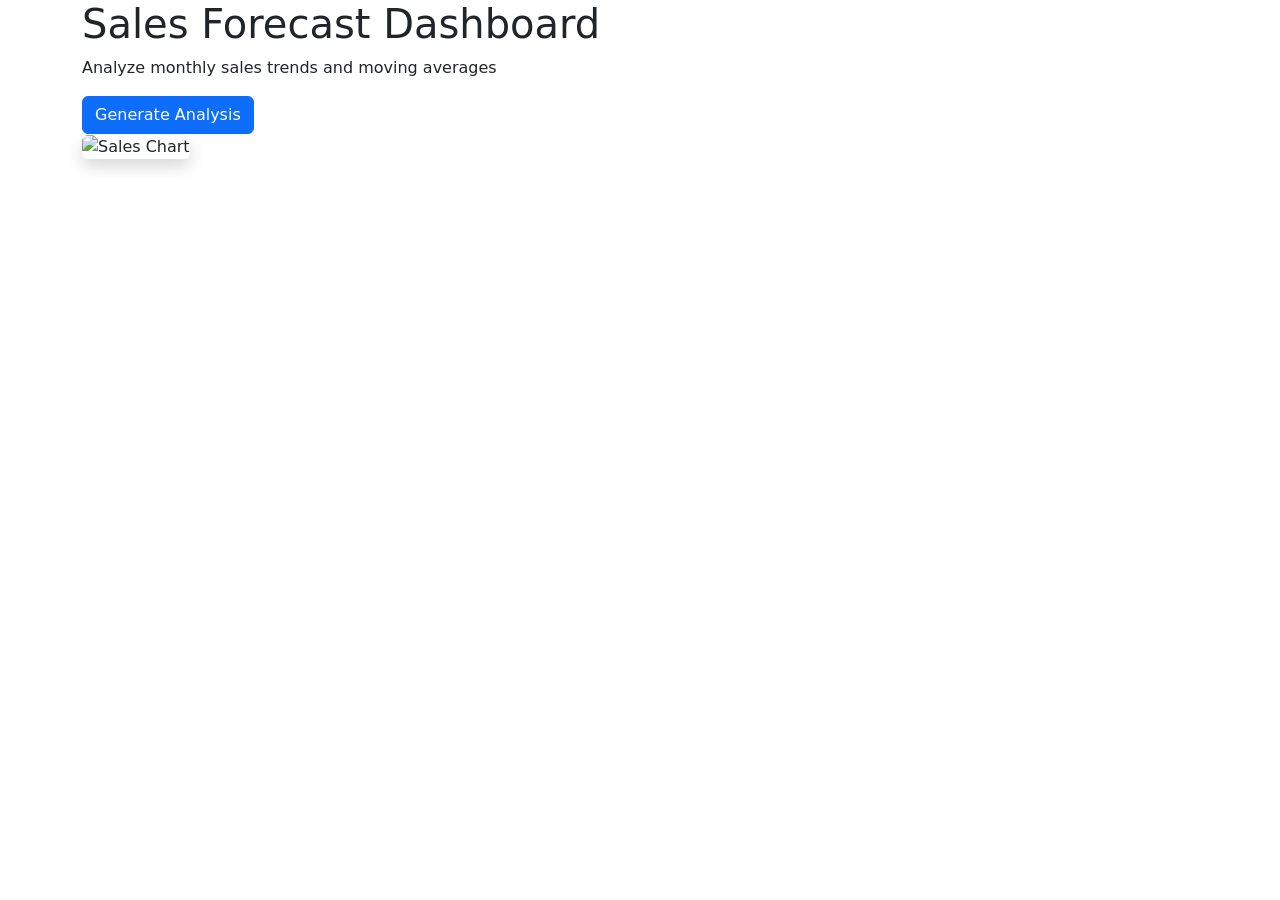
==== ForecastX/index.html @ a8e45afd "Add initial Sales Forecast Dashboard HTML structure" ====
<!DOCTYPE html>
<html lang="en">
<head>
    <meta charset="UTF-8">
    <meta name="viewport" content="width=device-width, initial-scale=1.0">

    <title>Sales Forecast Dashboard</title>

    <link rel="stylesheet" href="{{ url_for('static', filename='style.css') }}">

    <link
        href="https://cdn.jsdelivr.net/npm/bootstrap@5.3.3/dist/css/bootstrap.min.css"
        rel="stylesheet"
    >
</head>

<body>

    <div class="container">

        <div class="dashboard-card">

            <h1 class="title">
                Sales Forecast Dashboard
            </h1>

            <p class="subtitle">
                Analyze monthly sales trends and moving averages
            </p>

            <div class="button-container">
                <button class="btn btn-primary" onclick="loadChart()">
                    Generate Analysis
                </button>
            </div>

            <div class="chart-container">
                <img
                    id="salesChart"
                    src=""
                    alt="Sales Chart"
                    class="img-fluid rounded shadow"
                >
            </div>

        </div>

    </div>

<script>
    function loadChart() {
        document.getElementById("salesChart").src =
            "/run-analysis?" + new Date().getTime();
    }
</script>

</body>
</html>
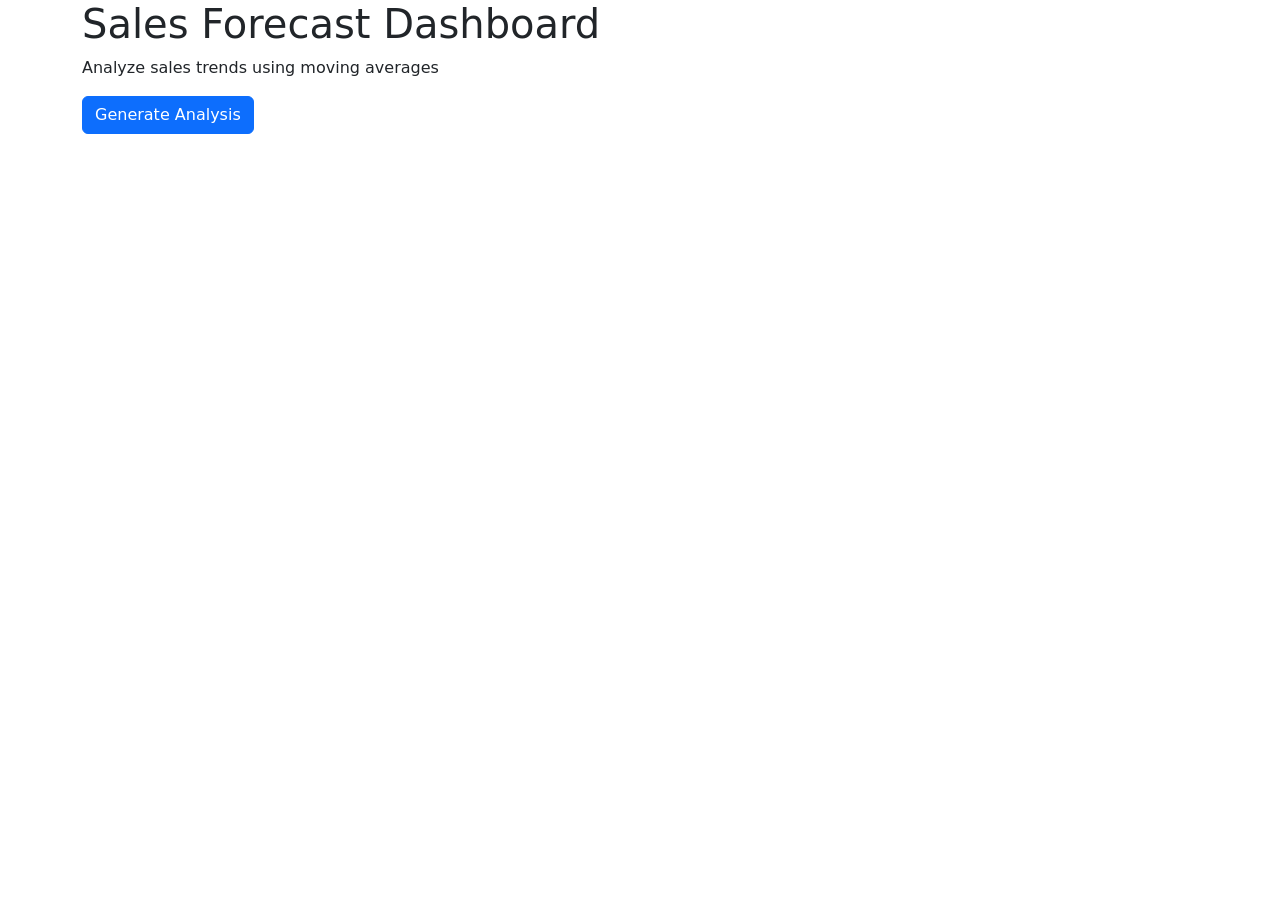
==== commit 893548db: "Update title and restructure HTML for dashboard" ====
--- a/ForecastX/index.html
+++ b/ForecastX/index.html
@@ -3,55 +3,47 @@
 <head>
     <meta charset="UTF-8">
     <meta name="viewport" content="width=device-width, initial-scale=1.0">
-
-    <title>Sales Forecast Dashboard</title>
-
-    <link rel="stylesheet" href="{{ url_for('static', filename='style.css') }}">
+    <title>Sales Dashboard</title>
 
     <link
         href="https://cdn.jsdelivr.net/npm/bootstrap@5.3.3/dist/css/bootstrap.min.css"
         rel="stylesheet"
     >
+
+    <link rel="stylesheet"
+          href="{{ url_for('static', filename='style.css') }}">
 </head>
 
 <body>
 
-    <div class="container">
+<div class="container">
 
-        <div class="dashboard-card">
+    <div class="card-box">
 
-            <h1 class="title">
-                Sales Forecast Dashboard
-            </h1>
+        <h1>Sales Forecast Dashboard</h1>
 
-            <p class="subtitle">
-                Analyze monthly sales trends and moving averages
-            </p>
+        <p>Analyze sales trends using moving averages</p>
 
-            <div class="button-container">
-                <button class="btn btn-primary" onclick="loadChart()">
-                    Generate Analysis
-                </button>
-            </div>
+        <button class="btn btn-primary"
+                onclick="loadChart()">
+            Generate Analysis
+        </button>
 
-            <div class="chart-container">
-                <img
-                    id="salesChart"
-                    src=""
-                    alt="Sales Chart"
-                    class="img-fluid rounded shadow"
-                >
-            </div>
-
+        <div class="chart-area">
+            <img id="chart"
+                 src=""
+                 class="img-fluid">
         </div>
 
     </div>
 
+</div>
+
 <script>
-    function loadChart() {
-        document.getElementById("salesChart").src =
-            "/run-analysis?" + new Date().getTime();
-    }
+function loadChart() {
+    document.getElementById("chart").src =
+        "/run-analysis?" + new Date().getTime();
+}
 </script>
 
 </body>
